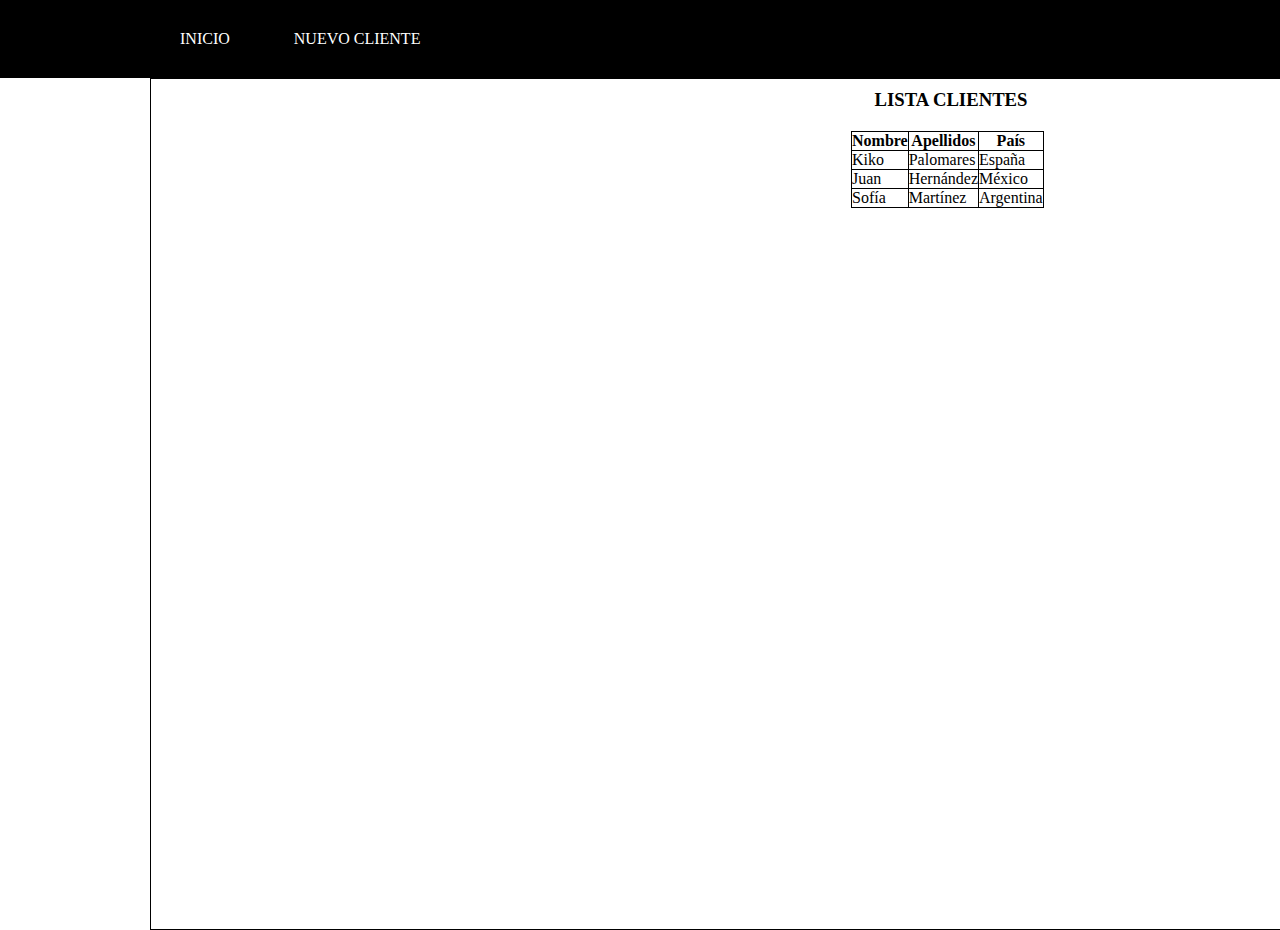
==== index.html @ 711373d6 "quiz" ====
<!DOCTYPE html>
<html lang="en">
<head>
    <meta charset="UTF-8">
    <meta http-equiv="X-UA-Compatible" content="IE=edge">
    <meta name="viewport" content="width=!, initial-scale=1.0">
    <title>Pagina principal</title>
    <link rel="stylesheet" href="style.css">
</head>
<body>
    <div class="navbar">
    <ul>
        <li>
            <a href="index.html">INICIO</a>
        </li>
        <li>
            <a href="cliente.html">NUEVO CLIENTE</a>
        </li>
    </ul>
    </div>
    <div class="cuerpo">
    <h3>LISTA CLIENTES</h3>
    <div class="tabla">
        <table>
            <tr>
              <th>Nombre</th>
              <th>Apellidos</th>
              <th>País</th>
            </tr>
            <tr>
              <td>Kiko</td>
              <td>Palomares</td>
              <td>España</td>
            </tr>
            <tr>
              <td>Juan</td>
              <td>Hernández</td>
              <td>México</td>
            </tr>
              <tr>
              <td>Sofía</td>
              <td>Martínez</td>
              <td>Argentina</td>
            </tr>
          </table>
    </div>
    </div>
</body>
</html>
---- style.css ----
*{
    padding: 0%;
    margin: 0%;
}

.navbar{
    border: 0px solid;
    text-align: left;
    padding-left: 90px;
    background-color: black;
}

ul,
li,
a{
    display: inline-block;
    margin-top: 10px;
    margin-bottom: 10px;
    padding-left: 30px;
    color: white;
    text-decoration: none;
}

a:hover{
    color: red;
}

.cuerpo{
    border: 1px solid;
    width: 1600px;
    height: 850px;
    margin-left: 150px;

}

h3{
    margin-top: 10px;
    text-align: center;
}


.tabla{
    margin-left: 700px;
    margin-top: 20px;
}

table,
th,
td{
    border-collapse: collapse;
    border: 1px solid black;
}
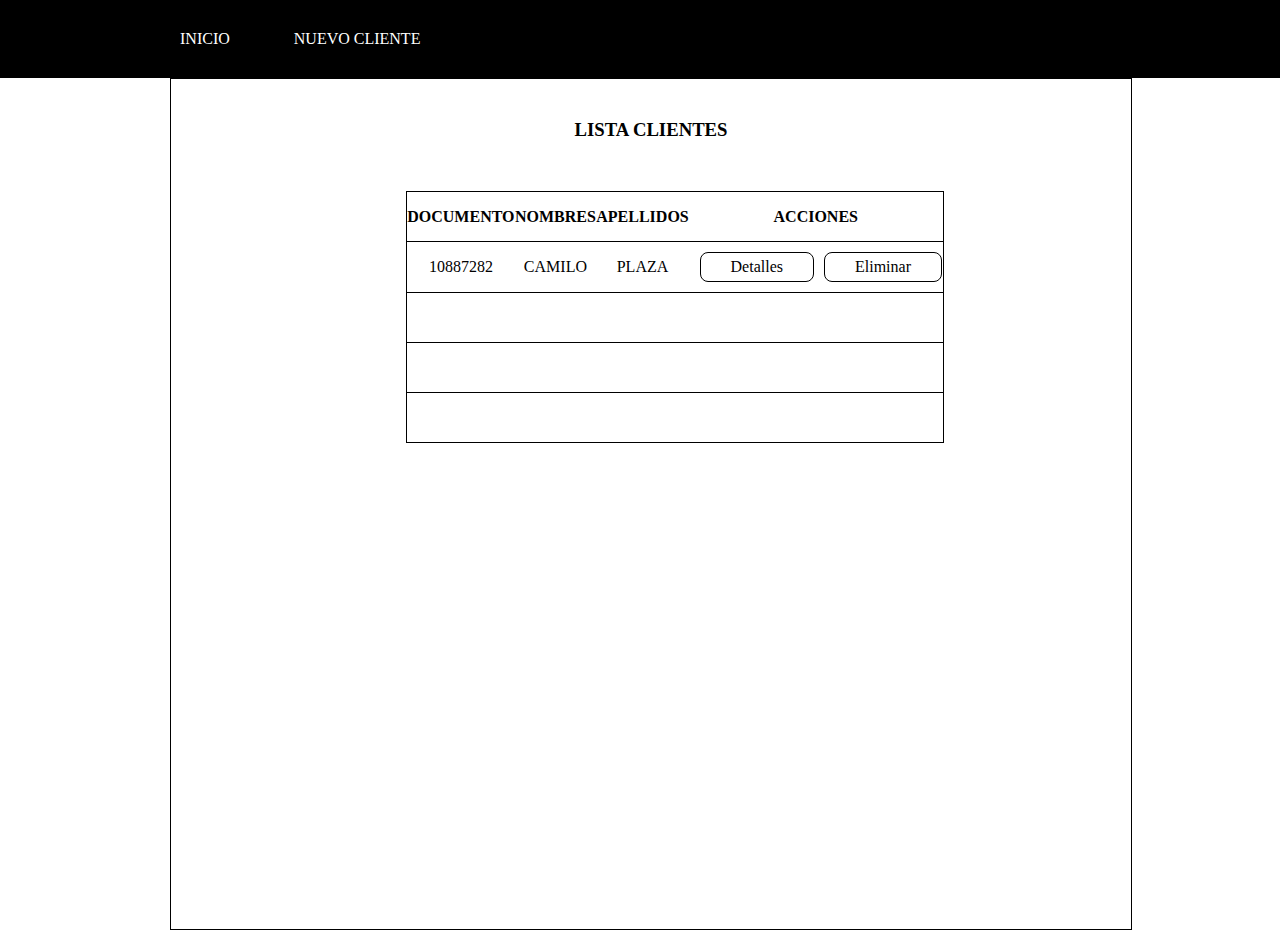
==== commit 17378fe6: "Parte 1" ====
--- a/index.html
+++ b/index.html
@@ -23,24 +23,33 @@
     <div class="tabla">
         <table>
             <tr>
-              <th>Nombre</th>
-              <th>Apellidos</th>
-              <th>País</th>
+              <th>DOCUMENTO</th>
+              <th>NOMBRES</th>
+              <th>APELLIDOS</th>
+              <th>ACCIONES</th>
             </tr>
             <tr>
-              <td>Kiko</td>
-              <td>Palomares</td>
-              <td>España</td>
+              <td>10887282</td>
+              <td>CAMILO</td>
+              <td>PLAZA</td>
+              <td><a class = "boton1" href="detallecliente.html">Detalles</a><a class = "boton2" href="">Eliminar</a></td>
             </tr>
             <tr>
-              <td>Juan</td>
-              <td>Hernández</td>
-              <td>México</td>
+              <td>&nbsp;</td>
+              <td></td>
+              <td></td>
+              <td></td>
             </tr>
               <tr>
-              <td>Sofía</td>
-              <td>Martínez</td>
-              <td>Argentina</td>
+              <td>&nbsp;</td>
+              <td></td>
+              <td></td>
+            </tr>
+            </tr>
+              <tr>
+              <td>&nbsp;</td>
+              <td></td>
+              <td></td>
             </tr>
           </table>
     </div>
--- a/style.css
+++ b/style.css
@@ -16,8 +16,8 @@
     display: inline-block;
     margin-top: 10px;
     margin-bottom: 10px;
+    color: white;
     padding-left: 30px;
-    color: white;
     text-decoration: none;
 }
 
@@ -27,26 +27,54 @@
 
 .cuerpo{
     border: 1px solid;
-    width: 1600px;
+    width: 75%;
     height: 850px;
-    margin-left: 150px;
-
+    margin-left: 170px;
 }
 
 h3{
-    margin-top: 10px;
+    margin-top: 40px;
     text-align: center;
 }
 
 
 .tabla{
-    margin-left: 700px;
-    margin-top: 20px;
+    margin-left: 100px;
+    width: 80%;
+    height: 80%;
+    margin-top: 40px;
+    padding-top: 10px;
+    padding-bottom: 10px;
 }
 
+.boton1,
+.boton2{
+    border: 1px solid;
+    border-radius: 8px;
+    margin-left: 10px;
+    padding-top: 5px;
+    padding-bottom: 5px;
+    padding-right: 30px;
+    color: black;
+}
+
+.boton1:hover{
+    background-color: gray;
+    color: black;
+}
+
+.boton2:hover{
+    background-color: gray;
+    color: black;
+}
+
+
 table,
-th,
-td{
+tr{
+    margin-left: 135px;
+    width: 70%;
+    height: 50px;
+    text-align: center;
     border-collapse: collapse;
     border: 1px solid black;
 }
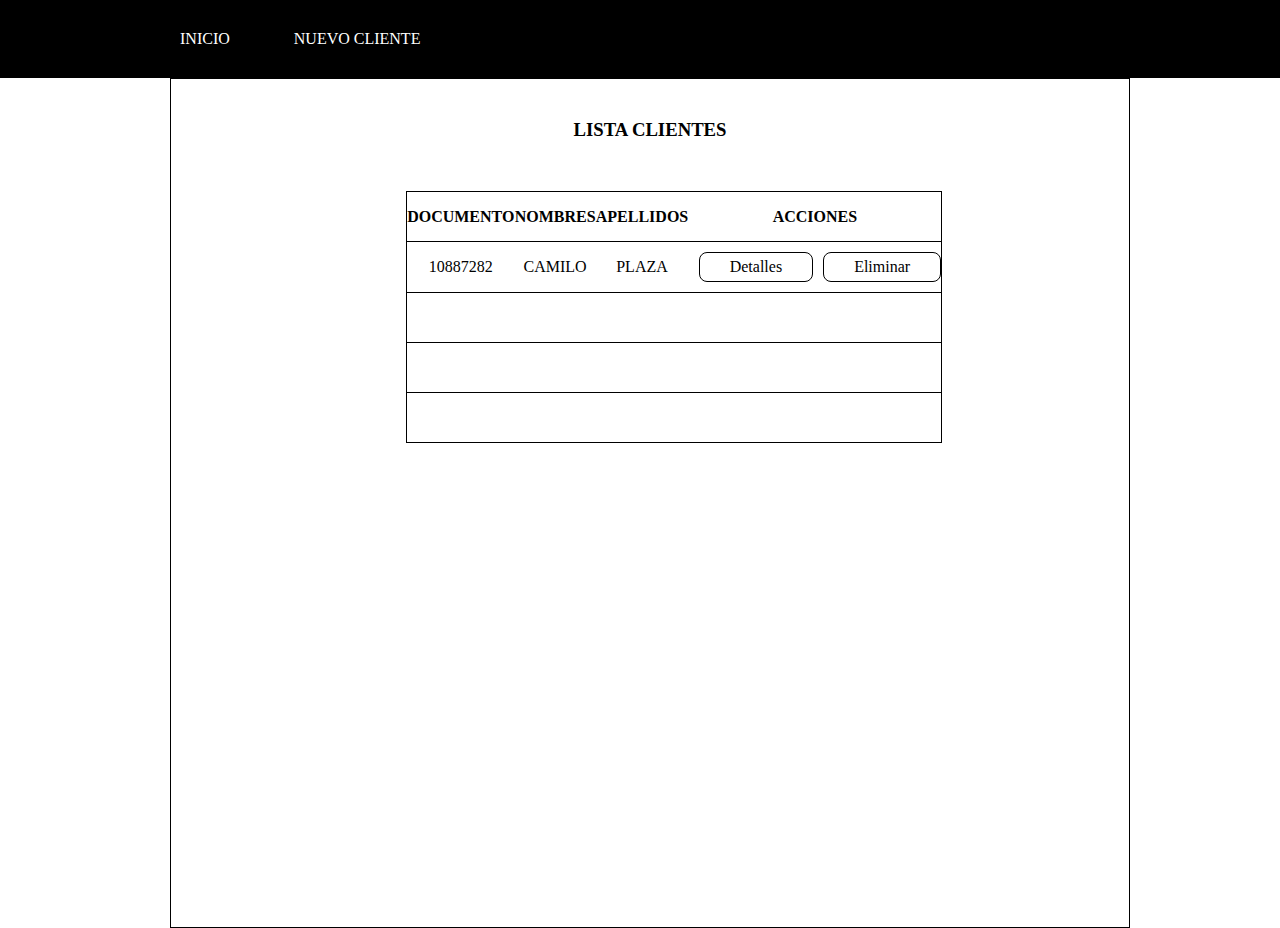
==== commit 9bd3b079: "parte2" ====
--- a/index.html
+++ b/index.html
@@ -19,38 +19,38 @@
     </ul>
     </div>
     <div class="cuerpo">
-    <h3>LISTA CLIENTES</h3>
-    <div class="tabla">
-        <table>
-            <tr>
-              <th>DOCUMENTO</th>
-              <th>NOMBRES</th>
-              <th>APELLIDOS</th>
-              <th>ACCIONES</th>
-            </tr>
-            <tr>
-              <td>10887282</td>
-              <td>CAMILO</td>
-              <td>PLAZA</td>
-              <td><a class = "boton1" href="detallecliente.html">Detalles</a><a class = "boton2" href="">Eliminar</a></td>
-            </tr>
-            <tr>
-              <td>&nbsp;</td>
-              <td></td>
-              <td></td>
-              <td></td>
-            </tr>
+      <h3>LISTA CLIENTES</h3>
+      <div class="tabla">
+          <table>
               <tr>
-              <td>&nbsp;</td>
-              <td></td>
-              <td></td>
-            </tr>
-            </tr>
+                <th>DOCUMENTO</th>
+                <th>NOMBRES</th>
+                <th>APELLIDOS</th>
+                <th>ACCIONES</th>
+              </tr>
               <tr>
-              <td>&nbsp;</td>
-              <td></td>
-              <td></td>
-            </tr>
+                <td>10887282</td>
+                <td>CAMILO</td>
+                <td>PLAZA</td>
+                <td><a class="boton1" href="detallecliente.html">Detalles</a><a class="boton2" href="">Eliminar</a></td>
+              </tr>
+              <tr>
+                <td>&nbsp;</td>
+                <td></td>
+                <td></td>
+                <td></td>
+              </tr>
+                <tr>
+                <td>&nbsp;</td>
+                <td></td>
+                <td></td>
+              </tr>
+              </tr>
+                <tr>
+                <td>&nbsp;</td>
+                <td></td>
+                <td></td>
+              </tr>
           </table>
     </div>
     </div>
--- a/style.css
+++ b/style.css
@@ -1,13 +1,7 @@
 *{
     padding: 0%;
     margin: 0%;
-}
-
-.navbar{
-    border: 0px solid;
-    text-align: left;
-    padding-left: 90px;
-    background-color: black;
+    box-sizing: border-box;
 }
 
 ul,
@@ -25,6 +19,48 @@
     color: red;
 }
 
+table,
+tr{
+    margin-left: 135px;
+    width: 70%;
+    height: 50px;
+    text-align: center;
+    border-collapse: collapse;
+    border: 1px solid black;
+}
+
+h3{
+    margin-top: 40px;
+    text-align: center;
+}
+
+input{
+    border: 1px solid;
+    display: inline-block;
+    width: 30%;
+}
+
+label{
+    border: 1px solid;
+    display: inline-block;
+    width: 30%;
+    margin-left: 10px;
+}
+
+form{
+    border: 1px solid;
+    display: inline-block;
+    width: 60%;
+    margin-left: 150px;
+}
+
+.navbar{
+    border: 0px solid;
+    text-align: left;
+    padding-left: 90px;
+    background-color: black;
+}
+
 .cuerpo{
     border: 1px solid;
     width: 75%;
@@ -32,11 +68,15 @@
     margin-left: 170px;
 }
 
-h3{
+.formulario{
+    border: 1px solid;
+    margin-left: 90px;
+    width: 80%;
+    height: 80%;
     margin-top: 40px;
-    text-align: center;
+    padding-top: 10px;
+    padding-bottom: 10px;
 }
-
 
 .tabla{
     margin-left: 100px;
@@ -69,13 +109,5 @@
 }
 
 
-table,
-tr{
-    margin-left: 135px;
-    width: 70%;
-    height: 50px;
-    text-align: center;
-    border-collapse: collapse;
-    border: 1px solid black;
-}
 
+
